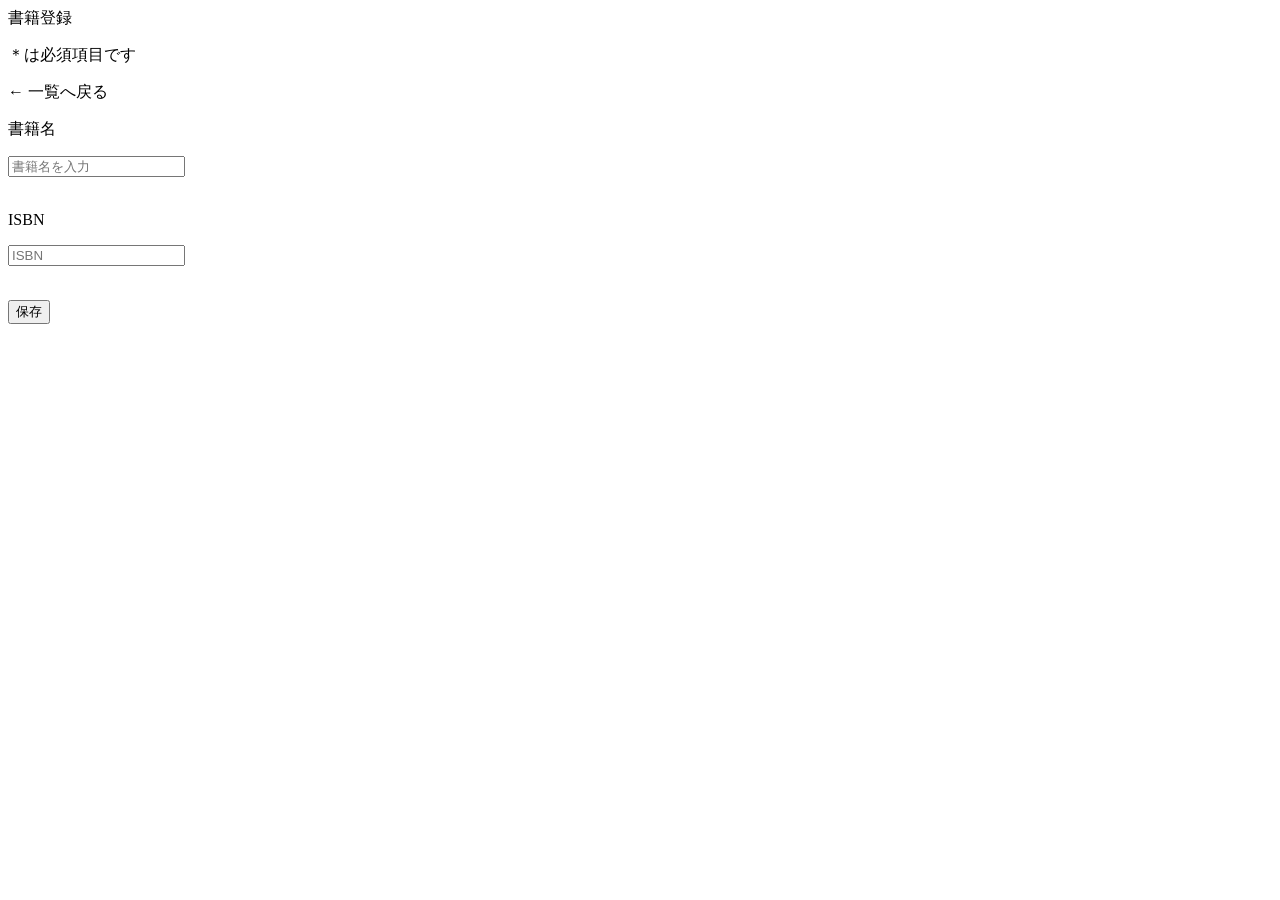
==== src/main/resources/templates/book/add.html @ 06e707a7 "実装完了" ====
<!DOCTYPE html>
<html lang="ja" xmlns:th="http://www.thymeleaf.org">

<head th:replace="~{common :: meta_header('書籍登録',~{::link},~{::script})}">
    <title th:text="${title}+' | MTLibrary'"></title>
    <link rel="stylesheet" th:href="@{/css/book/add.css}" />
    <script type="text/javascript" th:src="@{/js/book/add.js}"></script>
</head>

<body>
    <div class="contents">
        <div th:replace="~{common :: main_sidebar}"></div>
        <div class="main_contents">
            <div th:replace="~{common :: header}"></div>
            <div class="inner_contens">
                <div class="page_title">書籍登録</div>
                <div class="page_contents">
                    <form id="book_register_form" th:object="${bookMstDto}" th:action="@{/book/add}" method="post">
                        <div class="mb30 flexarea">
                            <span>
                                <p>＊は必須項目です<p></p> <a th:href="@{/book/index}" class="link">← 一覧へ戻る</a>
                            </span>
                            
                                <p>書籍名<p>
                                    <form id="book_register_form" th:object="${bookMstDto}" th:action="@{/book/add}" method="POST">
                                    <input type="text" name='title' th:field="*{title}" placeholder="書籍名を入力"><br><br>
                                    <div class="error_msg" th:if="${#fields.hasErrors('title')}" th:errors="*{title}"></div>
                                    <p>ISBN<p>
                                        <form id="book_register_form" th:object="${bookMstDto}" th:action="@{/book/add}" method="POST"></form>
                                        <input type="text" name='isbn' th:field="*{isbn}"placeholder="ISBN"><br><br>
                                        <div class="error_msg" th:if="${#fields.hasErrors('isbn')}" th:errors="*{isbn}"></div>
                                    <p>
                                        <input type="submit" value="保存">
                        </div>
                    </form>
                </div>
            </div>
        </div>
    </div>
    <div th:replace="~{common :: footer}"></div>
</body>
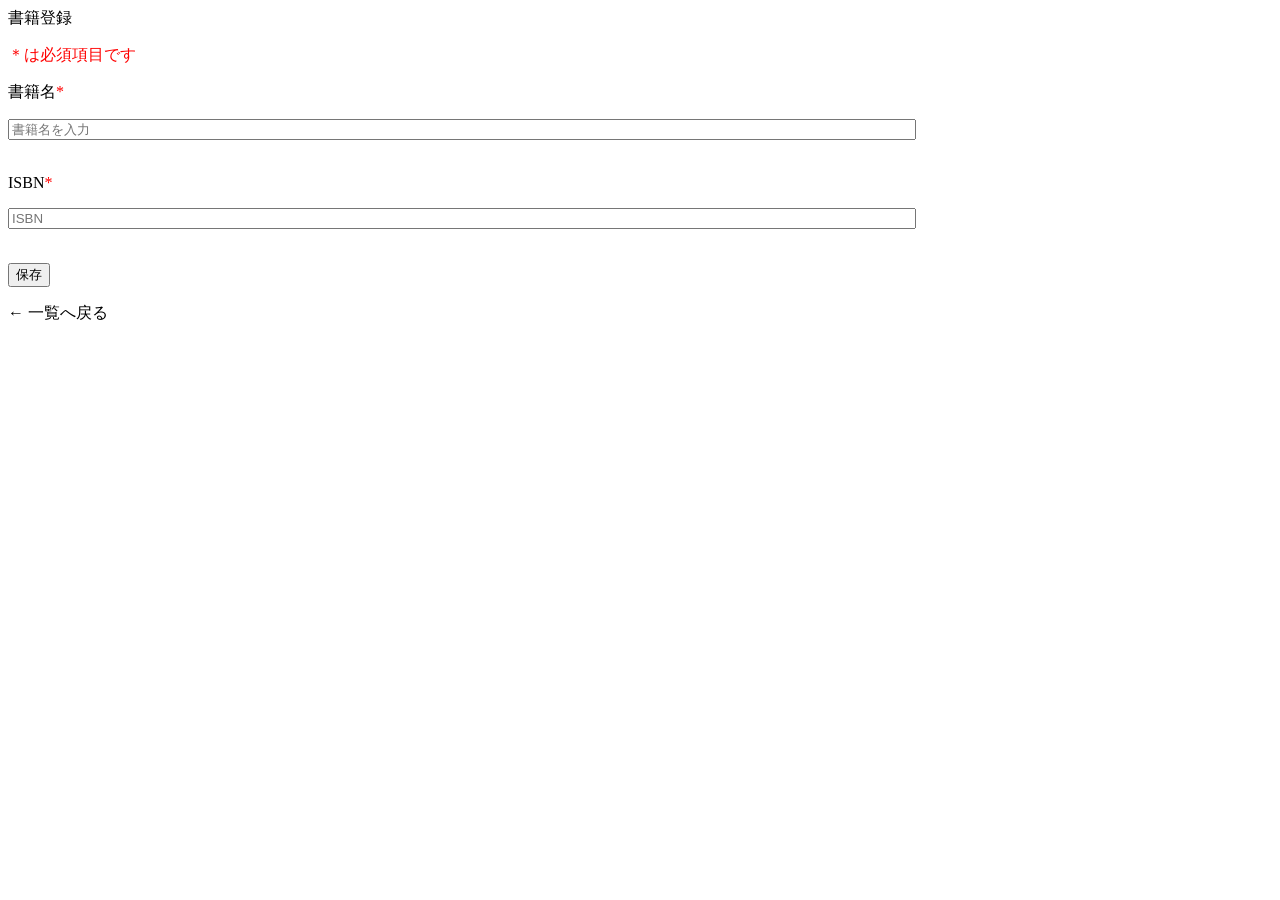
==== commit e1c30603: "登録画面実装完了" ====
--- a/src/main/resources/templates/book/add.html
+++ b/src/main/resources/templates/book/add.html
@@ -18,19 +18,24 @@
                     <form id="book_register_form" th:object="${bookMstDto}" th:action="@{/book/add}" method="post">
                         <div class="mb30 flexarea">
                             <span>
-                                <p>＊は必須項目です<p></p> <a th:href="@{/book/index}" class="link">← 一覧へ戻る</a>
+                                <p>
+                                    <font color="red">＊は必須項目です</font>
                             </span>
-                            
-                                <p>書籍名<p>
-                                    <form id="book_register_form" th:object="${bookMstDto}" th:action="@{/book/add}" method="POST">
-                                    <input type="text" name='title' th:field="*{title}" placeholder="書籍名を入力"><br><br>
-                                    <div class="error_msg" th:if="${#fields.hasErrors('title')}" th:errors="*{title}"></div>
-                                    <p>ISBN<p>
-                                        <form id="book_register_form" th:object="${bookMstDto}" th:action="@{/book/add}" method="POST"></form>
-                                        <input type="text" name='isbn' th:field="*{isbn}"placeholder="ISBN"><br><br>
-                                        <div class="error_msg" th:if="${#fields.hasErrors('isbn')}" th:errors="*{isbn}"></div>
-                                    <p>
-                                        <input type="submit" value="保存">
+                            <p>書籍名<font color="red">*</font>
+                            <form id="book_register_form" th:object="${bookMstDto}" th:action="@{/book/add}"
+                                method="POST">
+                                <p>
+                                <input type="text" style="width: 900px;" name='title' th:field="*{title}" placeholder="書籍名を入力"><br><br>
+                                <div class="error_msg" th:if="${#fields.hasErrors('title')}" th:errors="*{title}"></div>
+                                <p>ISBN<font color="red">*</font>
+                                <p>
+                                <input type="text" style="width: 900px;" name='isbn' th:field="*{isbn}" placeholder="ISBN"><br><br>
+                                <div class="error_msg" th:if="${#fields.hasErrors('isbn')}" th:errors="*{isbn}"></div>
+                                <p>
+                                    <input type="submit" value="保存" style="text-align: center;"
+                                        style="background-color: rgb(163, 230, 207);  border: none; border-radius: 5px;">
+                                <p> 
+                                    <a th:href="@{/book/index}" class="link">← 一覧へ戻る</a>
                         </div>
                     </form>
                 </div>
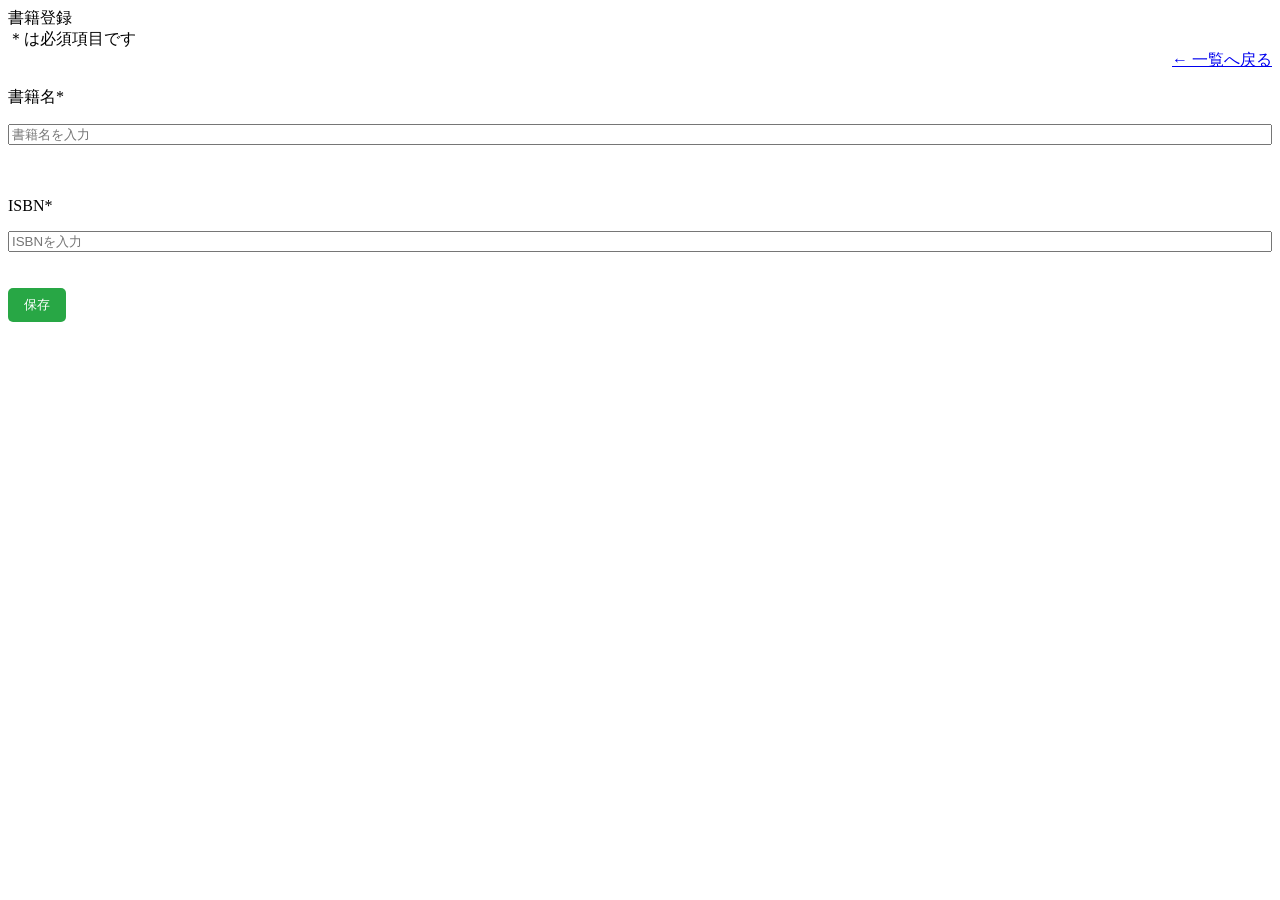
==== commit 527c22a5: "レビュー指摘反映２" ====
--- a/src/main/resources/templates/book/add.html
+++ b/src/main/resources/templates/book/add.html
@@ -16,26 +16,22 @@
                 <div class="page_title">書籍登録</div>
                 <div class="page_contents">
                     <form id="book_register_form" th:object="${bookMstDto}" th:action="@{/book/add}" method="post">
-                        <div class="mb30 flexarea">
-                            <span>
-                                <p>
-                                    <font color="red">＊は必須項目です</font>
-                            </span>
-                            <p>書籍名<font color="red">*</font>
-                            <form id="book_register_form" th:object="${bookMstDto}" th:action="@{/book/add}"
-                                method="POST">
-                                <p>
-                                <input type="text" style="width: 900px;" name='title' th:field="*{title}" placeholder="書籍名を入力"><br><br>
+                        <div class="mb30 flexarea" style="display: flex; flex-direction: column;">
+                            <span class="text-red">＊は必須項目です</span>
+                            <a href="/book/index" class="link" style="align-self: flex-end;">← 一覧へ戻る</a>
+                            <p >書籍名<span class="text-red asterrisk">*</span></p>
+                                <!-- <form id="book_register_form" th:object="${bookMstDto}" th:action="@{/book/add}" method="POST"> -->
+                                <input class="form_input" id="title" type="text" name='title' th:field="*{title}" placeholder="書籍名を入力"><br><br>
                                 <div class="error_msg" th:if="${#fields.hasErrors('title')}" th:errors="*{title}"></div>
-                                <p>ISBN<font color="red">*</font>
-                                <p>
-                                <input type="text" style="width: 900px;" name='isbn' th:field="*{isbn}" placeholder="ISBN"><br><br>
-                                <div class="error_msg" th:if="${#fields.hasErrors('isbn')}" th:errors="*{isbn}"></div>
-                                <p>
-                                    <input type="submit" value="保存" style="text-align: center;"
-                                        style="background-color: rgb(163, 230, 207);  border: none; border-radius: 5px;">
-                                <p> 
-                                    <a th:href="@{/book/index}" class="link">← 一覧へ戻る</a>
+                                <p>ISBN<span class="text-red asterrisk">*</span></p>
+                                    <!-- <form id="book_register_form" th:object="${bookMstDto}" th:action="@{/book/add}" method="POST"></form> -->
+                                    <input class="form_input" id="isbn" type="text" name='isbn' th:field="*{isbn}"placeholder="ISBNを入力"><br><br>
+                                    <div class="error_msg" th:if="${#fields.hasErrors('isbn')}" th:errors="*{isbn}"></div>
+                                    <div class="btn_block">
+                                        <input type="submit" value="保存" style="background-color: #28a745; color: white; border: none; padding: 8px 16px; border-radius: 5px;">
+                                    </div>
+                                    
+                                
                         </div>
                     </form>
                 </div>
